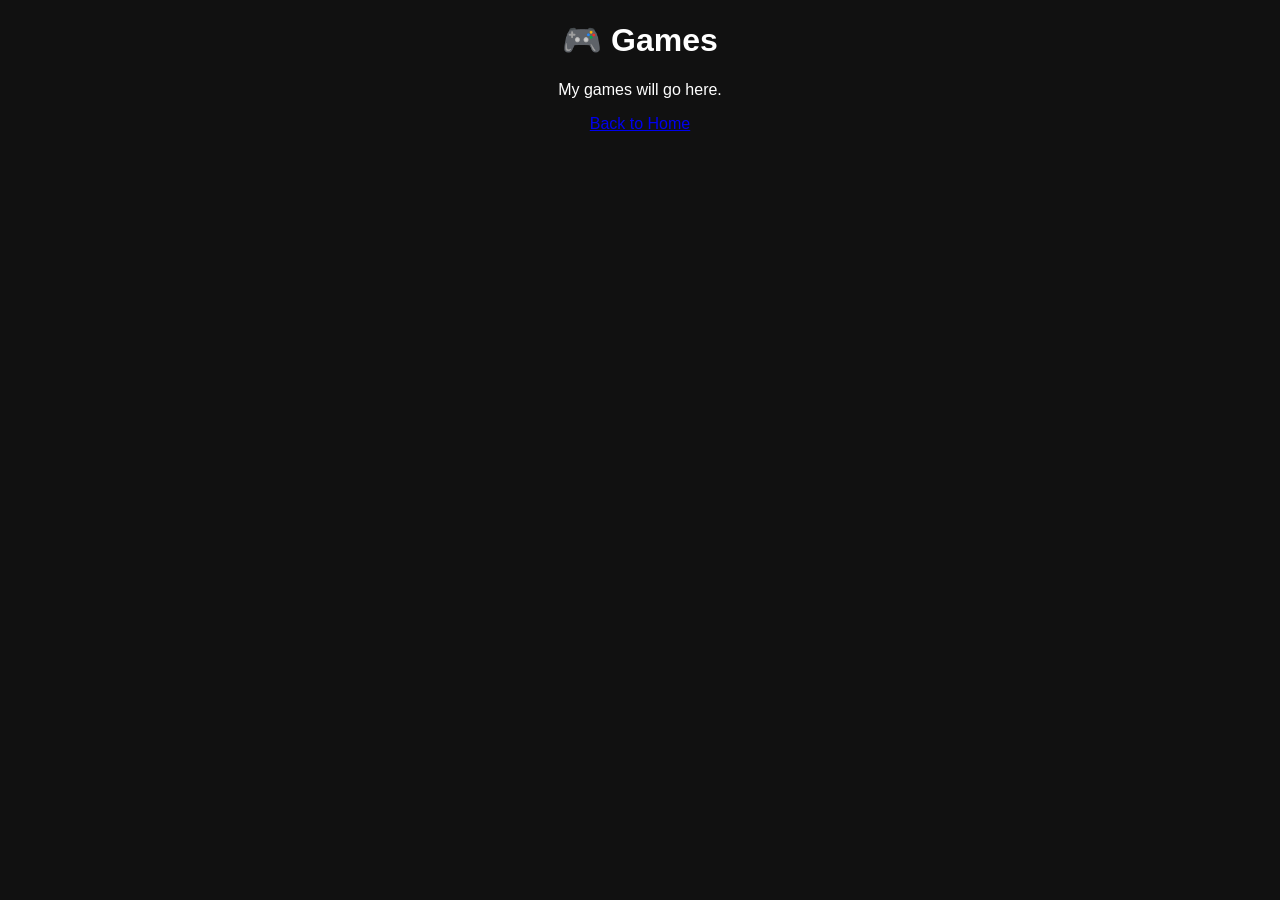
==== games.html @ c1217343 "Create games.html" ====
<!DOCTYPE html>
<html>
<head>
<title>Games</title>
<link rel="stylesheet" href="style.css">
</head>

<body>

<h1>🎮 Games</h1>
<p>My games will go here.</p>

<a href="index.html">Back to Home</a>

</body>
</html>
---- style.css ----
body{
  background:#111;
  color:white;
  font-family:Arial;
  text-align:center;
}

.menu img{
  width:80px;
  margin:20px;
  cursor:pointer;
  transition:0.2s;
}

.menu img:hover{
  transform:scale(1.3);
}
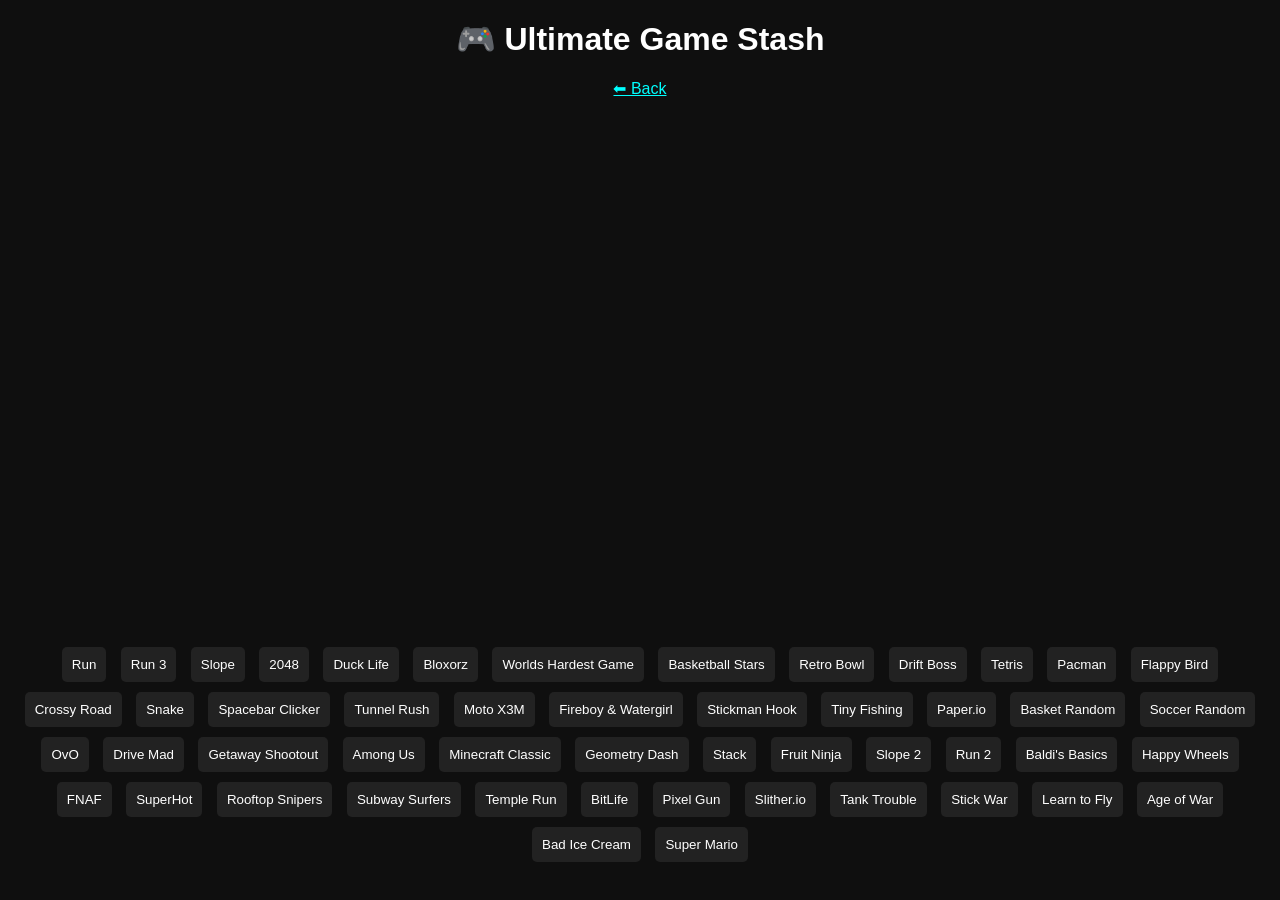
==== commit d8f1a449: "Update games.html" ====
--- a/games.html
+++ b/games.html
@@ -1,16 +1,126 @@
 <!DOCTYPE html>
 <html>
 <head>
-<title>Games</title>
-<link rel="stylesheet" href="style.css">
+<title>Ultimate Game Stash</title>
+
+<style>
+
+body{
+  background:#0f0f0f;
+  color:white;
+  font-family:Arial;
+  text-align:center;
+}
+
+h1{
+  margin-top:20px;
+}
+
+#gameFrame{
+  width:900px;
+  height:500px;
+  border:none;
+  margin-top:20px;
+  border-radius:10px;
+}
+
+.games{
+  margin-top:20px;
+}
+
+button{
+  margin:5px;
+  padding:10px;
+  background:#222;
+  color:white;
+  border:none;
+  cursor:pointer;
+  border-radius:5px;
+}
+
+button:hover{
+  background:#444;
+}
+
+</style>
 </head>
 
 <body>
 
-<h1>🎮 Games</h1>
-<p>My games will go here.</p>
+<h1>🎮 Ultimate Game Stash</h1>
 
-<a href="index.html">Back to Home</a>
+<a href="index.html" style="color:cyan;">⬅ Back</a>
+
+<br>
+
+<iframe id="gameFrame" src=""></iframe>
+
+<div class="games">
+
+<button onclick="loadGame('https://ubg100.github.io/run/')">Run</button>
+<button onclick="loadGame('https://ubg100.github.io/run-3/')">Run 3</button>
+<button onclick="loadGame('https://ubg100.github.io/slope/')">Slope</button>
+<button onclick="loadGame('https://ubg100.github.io/2048/')">2048</button>
+<button onclick="loadGame('https://ubg100.github.io/ducklife/')">Duck Life</button>
+<button onclick="loadGame('https://ubg100.github.io/bloxorz/')">Bloxorz</button>
+<button onclick="loadGame('https://ubg100.github.io/worlds-hardest-game/')">Worlds Hardest Game</button>
+<button onclick="loadGame('https://ubg100.github.io/basketball-stars/')">Basketball Stars</button>
+<button onclick="loadGame('https://ubg100.github.io/retro-bowl/')">Retro Bowl</button>
+<button onclick="loadGame('https://ubg100.github.io/drift-boss/')">Drift Boss</button>
+
+<button onclick="loadGame('https://ubg100.github.io/tetris/')">Tetris</button>
+<button onclick="loadGame('https://ubg100.github.io/pacman/')">Pacman</button>
+<button onclick="loadGame('https://ubg100.github.io/flappy-bird/')">Flappy Bird</button>
+<button onclick="loadGame('https://ubg100.github.io/crossy-road/')">Crossy Road</button>
+<button onclick="loadGame('https://ubg100.github.io/snake/')">Snake</button>
+<button onclick="loadGame('https://ubg100.github.io/spacebar-clicker/')">Spacebar Clicker</button>
+<button onclick="loadGame('https://ubg100.github.io/tunnel-rush/')">Tunnel Rush</button>
+<button onclick="loadGame('https://ubg100.github.io/moto-x3m/')">Moto X3M</button>
+<button onclick="loadGame('https://ubg100.github.io/fireboy-watergirl/')">Fireboy & Watergirl</button>
+<button onclick="loadGame('https://ubg100.github.io/stickman-hook/')">Stickman Hook</button>
+
+<button onclick="loadGame('https://ubg100.github.io/tiny-fishing/')">Tiny Fishing</button>
+<button onclick="loadGame('https://ubg100.github.io/paper-io/')">Paper.io</button>
+<button onclick="loadGame('https://ubg100.github.io/basket-random/')">Basket Random</button>
+<button onclick="loadGame('https://ubg100.github.io/soccer-random/')">Soccer Random</button>
+<button onclick="loadGame('https://ubg100.github.io/ovo/')">OvO</button>
+<button onclick="loadGame('https://ubg100.github.io/drive-mad/')">Drive Mad</button>
+<button onclick="loadGame('https://ubg100.github.io/getaway-shootout/')">Getaway Shootout</button>
+<button onclick="loadGame('https://ubg100.github.io/among-us/')">Among Us</button>
+<button onclick="loadGame('https://ubg100.github.io/minecraft-classic/')">Minecraft Classic</button>
+<button onclick="loadGame('https://ubg100.github.io/geometry-dash/')">Geometry Dash</button>
+
+<button onclick="loadGame('https://ubg100.github.io/stack/')">Stack</button>
+<button onclick="loadGame('https://ubg100.github.io/fruit-ninja/')">Fruit Ninja</button>
+<button onclick="loadGame('https://ubg100.github.io/slope-2/')">Slope 2</button>
+<button onclick="loadGame('https://ubg100.github.io/run-2/')">Run 2</button>
+<button onclick="loadGame('https://ubg100.github.io/baldis-basics/')">Baldi's Basics</button>
+<button onclick="loadGame('https://ubg100.github.io/happy-wheels/')">Happy Wheels</button>
+<button onclick="loadGame('https://ubg100.github.io/fnaf/')">FNAF</button>
+<button onclick="loadGame('https://ubg100.github.io/superhot/')">SuperHot</button>
+<button onclick="loadGame('https://ubg100.github.io/rooftop-snipers/')">Rooftop Snipers</button>
+<button onclick="loadGame('https://ubg100.github.io/subway-surfers/')">Subway Surfers</button>
+
+<button onclick="loadGame('https://ubg100.github.io/temple-run/')">Temple Run</button>
+<button onclick="loadGame('https://ubg100.github.io/bitlife/')">BitLife</button>
+<button onclick="loadGame('https://ubg100.github.io/pixel-gun/')">Pixel Gun</button>
+<button onclick="loadGame('https://ubg100.github.io/slither-io/')">Slither.io</button>
+<button onclick="loadGame('https://ubg100.github.io/tank-trouble/')">Tank Trouble</button>
+<button onclick="loadGame('https://ubg100.github.io/stick-war/')">Stick War</button>
+<button onclick="loadGame('https://ubg100.github.io/learn-to-fly/')">Learn to Fly</button>
+<button onclick="loadGame('https://ubg100.github.io/age-of-war/')">Age of War</button>
+<button onclick="loadGame('https://ubg100.github.io/bad-ice-cream/')">Bad Ice Cream</button>
+<button onclick="loadGame('https://ubg100.github.io/super-mario/')">Super Mario</button>
+
+</div>
+
+<script>
+
+function loadGame(url){
+document.getElementById("gameFrame").src = url;
+}
+
+</script>
 
 </body>
 </html>
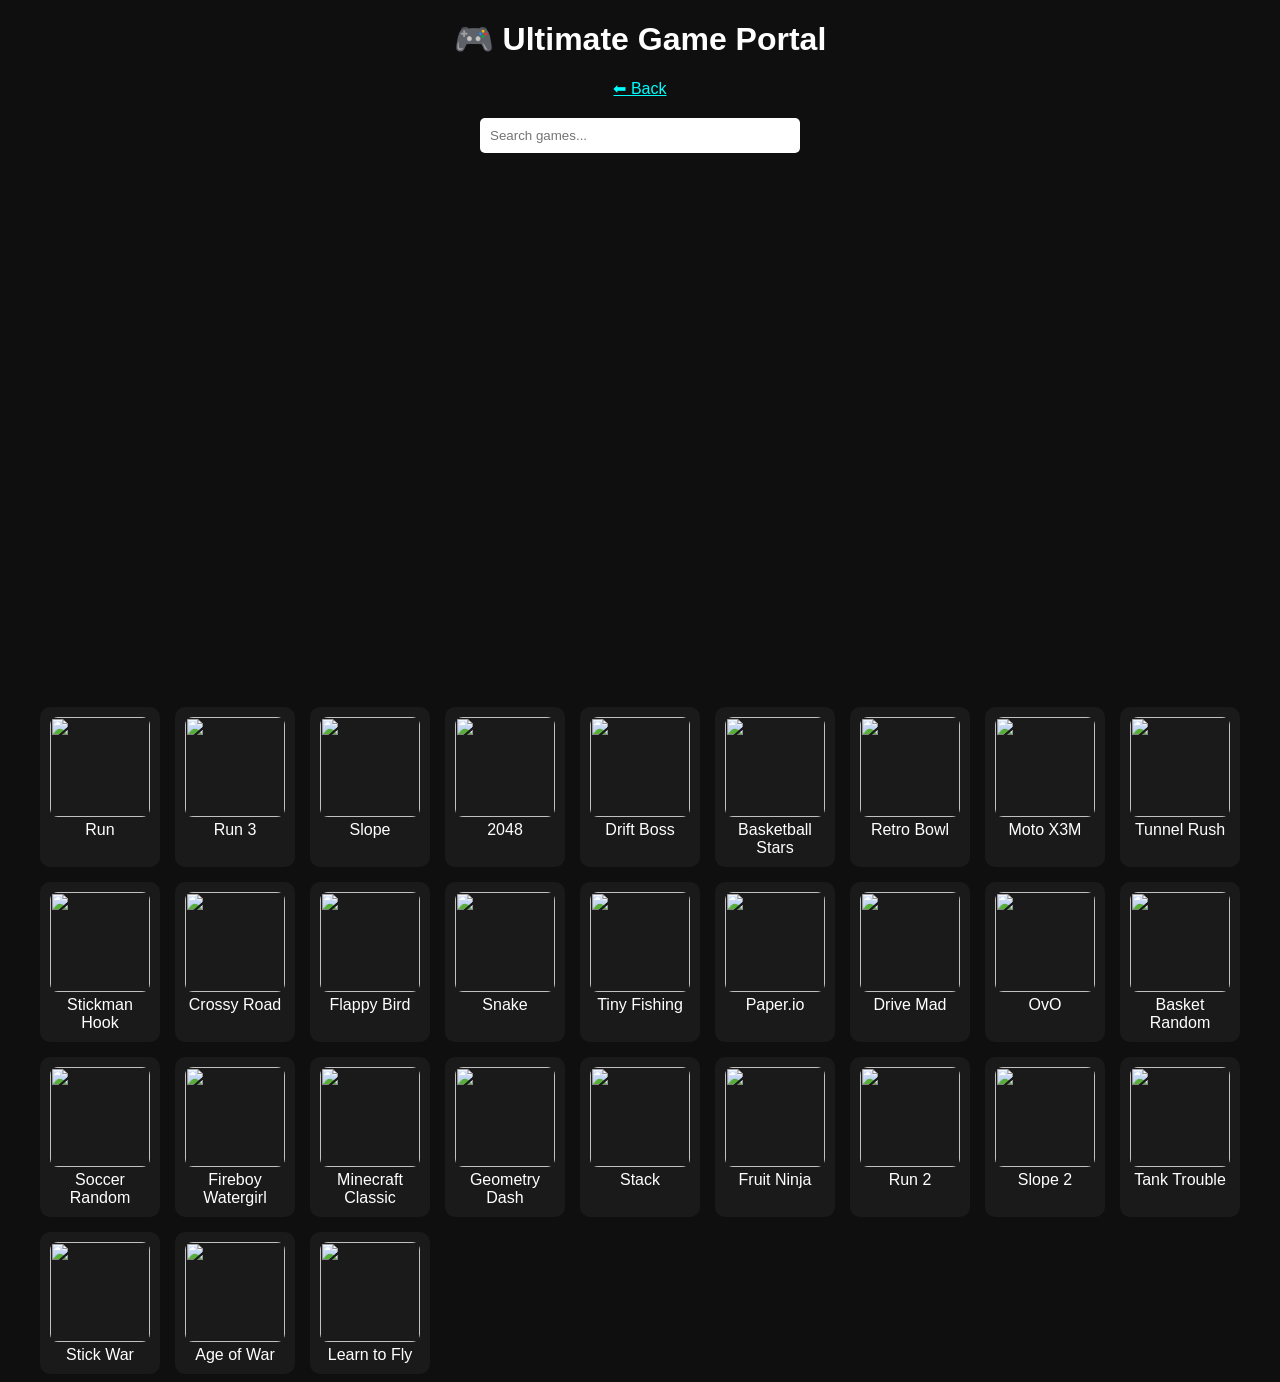
==== commit e955d553: "Update games.html" ====
--- a/games.html
+++ b/games.html
@@ -1,124 +1,143 @@
 <!DOCTYPE html>
 <html>
 <head>
-<title>Ultimate Game Stash</title>
+<title>Ultimate Game Portal</title>
 
 <style>
 
 body{
-  background:#0f0f0f;
-  color:white;
-  font-family:Arial;
-  text-align:center;
+background:#0f0f0f;
+color:white;
+font-family:Arial;
+text-align:center;
 }
 
 h1{
-  margin-top:20px;
+margin-top:20px;
 }
 
 #gameFrame{
-  width:900px;
-  height:500px;
-  border:none;
-  margin-top:20px;
-  border-radius:10px;
+width:900px;
+height:500px;
+border:none;
+margin-top:20px;
+border-radius:10px;
+}
+
+#search{
+padding:10px;
+width:300px;
+margin-top:20px;
+border-radius:5px;
+border:none;
 }
 
 .games{
-  margin-top:20px;
+display:grid;
+grid-template-columns:repeat(auto-fill,120px);
+gap:15px;
+justify-content:center;
+margin-top:30px;
 }
 
-button{
-  margin:5px;
-  padding:10px;
-  background:#222;
-  color:white;
-  border:none;
-  cursor:pointer;
-  border-radius:5px;
+.game{
+cursor:pointer;
+background:#1a1a1a;
+padding:10px;
+border-radius:10px;
+transition:0.2s;
 }
 
-button:hover{
-  background:#444;
+.game:hover{
+background:#333;
+transform:scale(1.1);
+}
+
+.game img{
+width:100px;
+height:100px;
+border-radius:8px;
 }
 
 </style>
+
 </head>
 
 <body>
 
-<h1>🎮 Ultimate Game Stash</h1>
+<h1>🎮 Ultimate Game Portal</h1>
 
 <a href="index.html" style="color:cyan;">⬅ Back</a>
 
 <br>
 
-<iframe id="gameFrame" src=""></iframe>
+<input id="search" placeholder="Search games...">
 
-<div class="games">
+<br>
 
-<button onclick="loadGame('https://ubg100.github.io/run/')">Run</button>
-<button onclick="loadGame('https://ubg100.github.io/run-3/')">Run 3</button>
-<button onclick="loadGame('https://ubg100.github.io/slope/')">Slope</button>
-<button onclick="loadGame('https://ubg100.github.io/2048/')">2048</button>
-<button onclick="loadGame('https://ubg100.github.io/ducklife/')">Duck Life</button>
-<button onclick="loadGame('https://ubg100.github.io/bloxorz/')">Bloxorz</button>
-<button onclick="loadGame('https://ubg100.github.io/worlds-hardest-game/')">Worlds Hardest Game</button>
-<button onclick="loadGame('https://ubg100.github.io/basketball-stars/')">Basketball Stars</button>
-<button onclick="loadGame('https://ubg100.github.io/retro-bowl/')">Retro Bowl</button>
-<button onclick="loadGame('https://ubg100.github.io/drift-boss/')">Drift Boss</button>
+<iframe id="gameFrame"></iframe>
 
-<button onclick="loadGame('https://ubg100.github.io/tetris/')">Tetris</button>
-<button onclick="loadGame('https://ubg100.github.io/pacman/')">Pacman</button>
-<button onclick="loadGame('https://ubg100.github.io/flappy-bird/')">Flappy Bird</button>
-<button onclick="loadGame('https://ubg100.github.io/crossy-road/')">Crossy Road</button>
-<button onclick="loadGame('https://ubg100.github.io/snake/')">Snake</button>
-<button onclick="loadGame('https://ubg100.github.io/spacebar-clicker/')">Spacebar Clicker</button>
-<button onclick="loadGame('https://ubg100.github.io/tunnel-rush/')">Tunnel Rush</button>
-<button onclick="loadGame('https://ubg100.github.io/moto-x3m/')">Moto X3M</button>
-<button onclick="loadGame('https://ubg100.github.io/fireboy-watergirl/')">Fireboy & Watergirl</button>
-<button onclick="loadGame('https://ubg100.github.io/stickman-hook/')">Stickman Hook</button>
-
-<button onclick="loadGame('https://ubg100.github.io/tiny-fishing/')">Tiny Fishing</button>
-<button onclick="loadGame('https://ubg100.github.io/paper-io/')">Paper.io</button>
-<button onclick="loadGame('https://ubg100.github.io/basket-random/')">Basket Random</button>
-<button onclick="loadGame('https://ubg100.github.io/soccer-random/')">Soccer Random</button>
-<button onclick="loadGame('https://ubg100.github.io/ovo/')">OvO</button>
-<button onclick="loadGame('https://ubg100.github.io/drive-mad/')">Drive Mad</button>
-<button onclick="loadGame('https://ubg100.github.io/getaway-shootout/')">Getaway Shootout</button>
-<button onclick="loadGame('https://ubg100.github.io/among-us/')">Among Us</button>
-<button onclick="loadGame('https://ubg100.github.io/minecraft-classic/')">Minecraft Classic</button>
-<button onclick="loadGame('https://ubg100.github.io/geometry-dash/')">Geometry Dash</button>
-
-<button onclick="loadGame('https://ubg100.github.io/stack/')">Stack</button>
-<button onclick="loadGame('https://ubg100.github.io/fruit-ninja/')">Fruit Ninja</button>
-<button onclick="loadGame('https://ubg100.github.io/slope-2/')">Slope 2</button>
-<button onclick="loadGame('https://ubg100.github.io/run-2/')">Run 2</button>
-<button onclick="loadGame('https://ubg100.github.io/baldis-basics/')">Baldi's Basics</button>
-<button onclick="loadGame('https://ubg100.github.io/happy-wheels/')">Happy Wheels</button>
-<button onclick="loadGame('https://ubg100.github.io/fnaf/')">FNAF</button>
-<button onclick="loadGame('https://ubg100.github.io/superhot/')">SuperHot</button>
-<button onclick="loadGame('https://ubg100.github.io/rooftop-snipers/')">Rooftop Snipers</button>
-<button onclick="loadGame('https://ubg100.github.io/subway-surfers/')">Subway Surfers</button>
-
-<button onclick="loadGame('https://ubg100.github.io/temple-run/')">Temple Run</button>
-<button onclick="loadGame('https://ubg100.github.io/bitlife/')">BitLife</button>
-<button onclick="loadGame('https://ubg100.github.io/pixel-gun/')">Pixel Gun</button>
-<button onclick="loadGame('https://ubg100.github.io/slither-io/')">Slither.io</button>
-<button onclick="loadGame('https://ubg100.github.io/tank-trouble/')">Tank Trouble</button>
-<button onclick="loadGame('https://ubg100.github.io/stick-war/')">Stick War</button>
-<button onclick="loadGame('https://ubg100.github.io/learn-to-fly/')">Learn to Fly</button>
-<button onclick="loadGame('https://ubg100.github.io/age-of-war/')">Age of War</button>
-<button onclick="loadGame('https://ubg100.github.io/bad-ice-cream/')">Bad Ice Cream</button>
-<button onclick="loadGame('https://ubg100.github.io/super-mario/')">Super Mario</button>
-
-</div>
+<div class="games" id="gameList"></div>
 
 <script>
 
-function loadGame(url){
-document.getElementById("gameFrame").src = url;
+const games = [
+
+{name:"Run",url:"https://ubg100.github.io/run/",icon:"https://img.icons8.com/fluency/96/running.png"},
+{name:"Run 3",url:"https://ubg100.github.io/run-3/",icon:"https://img.icons8.com/fluency/96/running.png"},
+{name:"Slope",url:"https://ubg100.github.io/slope/",icon:"https://img.icons8.com/fluency/96/controller.png"},
+{name:"2048",url:"https://ubg100.github.io/2048/",icon:"https://img.icons8.com/fluency/96/numbered-list.png"},
+{name:"Drift Boss",url:"https://ubg100.github.io/drift-boss/",icon:"https://img.icons8.com/fluency/96/racing-flag.png"},
+{name:"Basketball Stars",url:"https://ubg100.github.io/basketball-stars/",icon:"https://img.icons8.com/fluency/96/basketball.png"},
+{name:"Retro Bowl",url:"https://ubg100.github.io/retro-bowl/",icon:"https://img.icons8.com/fluency/96/american-football.png"},
+{name:"Moto X3M",url:"https://ubg100.github.io/moto-x3m/",icon:"https://img.icons8.com/fluency/96/motorcycle.png"},
+{name:"Tunnel Rush",url:"https://ubg100.github.io/tunnel-rush/",icon:"https://img.icons8.com/fluency/96/controller.png"},
+{name:"Stickman Hook",url:"https://ubg100.github.io/stickman-hook/",icon:"https://img.icons8.com/fluency/96/stick-figure.png"},
+
+{name:"Crossy Road",url:"https://ubg100.github.io/crossy-road/",icon:"https://img.icons8.com/fluency/96/chicken.png"},
+{name:"Flappy Bird",url:"https://ubg100.github.io/flappy-bird/",icon:"https://img.icons8.com/fluency/96/bird.png"},
+{name:"Snake",url:"https://ubg100.github.io/snake/",icon:"https://img.icons8.com/fluency/96/snake.png"},
+{name:"Tiny Fishing",url:"https://ubg100.github.io/tiny-fishing/",icon:"https://img.icons8.com/fluency/96/fishing.png"},
+{name:"Paper.io",url:"https://ubg100.github.io/paper-io/",icon:"https://img.icons8.com/fluency/96/paper.png"},
+{name:"Drive Mad",url:"https://ubg100.github.io/drive-mad/",icon:"https://img.icons8.com/fluency/96/car.png"},
+{name:"OvO",url:"https://ubg100.github.io/ovo/",icon:"https://img.icons8.com/fluency/96/controller.png"},
+{name:"Basket Random",url:"https://ubg100.github.io/basket-random/",icon:"https://img.icons8.com/fluency/96/basketball.png"},
+{name:"Soccer Random",url:"https://ubg100.github.io/soccer-random/",icon:"https://img.icons8.com/fluency/96/soccer-ball.png"},
+{name:"Fireboy Watergirl",url:"https://ubg100.github.io/fireboy-watergirl/",icon:"https://img.icons8.com/fluency/96/fire-element.png"},
+
+{name:"Minecraft Classic",url:"https://ubg100.github.io/minecraft-classic/",icon:"https://img.icons8.com/fluency/96/minecraft-logo.png"},
+{name:"Geometry Dash",url:"https://ubg100.github.io/geometry-dash/",icon:"https://img.icons8.com/fluency/96/square.png"},
+{name:"Stack",url:"https://ubg100.github.io/stack/",icon:"https://img.icons8.com/fluency/96/stack.png"},
+{name:"Fruit Ninja",url:"https://ubg100.github.io/fruit-ninja/",icon:"https://img.icons8.com/fluency/96/watermelon.png"},
+{name:"Run 2",url:"https://ubg100.github.io/run-2/",icon:"https://img.icons8.com/fluency/96/running.png"},
+{name:"Slope 2",url:"https://ubg100.github.io/slope-2/",icon:"https://img.icons8.com/fluency/96/controller.png"},
+{name:"Tank Trouble",url:"https://ubg100.github.io/tank-trouble/",icon:"https://img.icons8.com/fluency/96/tank.png"},
+{name:"Stick War",url:"https://ubg100.github.io/stick-war/",icon:"https://img.icons8.com/fluency/96/sword.png"},
+{name:"Age of War",url:"https://ubg100.github.io/age-of-war/",icon:"https://img.icons8.com/fluency/96/castle.png"},
+{name:"Learn to Fly",url:"https://ubg100.github.io/learn-to-fly/",icon:"https://img.icons8.com/fluency/96/penguin.png"}
+
+];
+
+const list = document.getElementById("gameList");
+
+function showGames(filter=""){
+list.innerHTML="";
+games
+.filter(g=>g.name.toLowerCase().includes(filter.toLowerCase()))
+.forEach(game=>{
+const div=document.createElement("div");
+div.className="game";
+div.innerHTML=`<img src="${game.icon}"><br>${game.name}`;
+div.onclick=()=>{document.getElementById("gameFrame").src=game.url};
+list.appendChild(div);
+});
 }
+
+showGames();
+
+document.getElementById("search").addEventListener("input",e=>{
+showGames(e.target.value);
+});
 
 </script>
 
